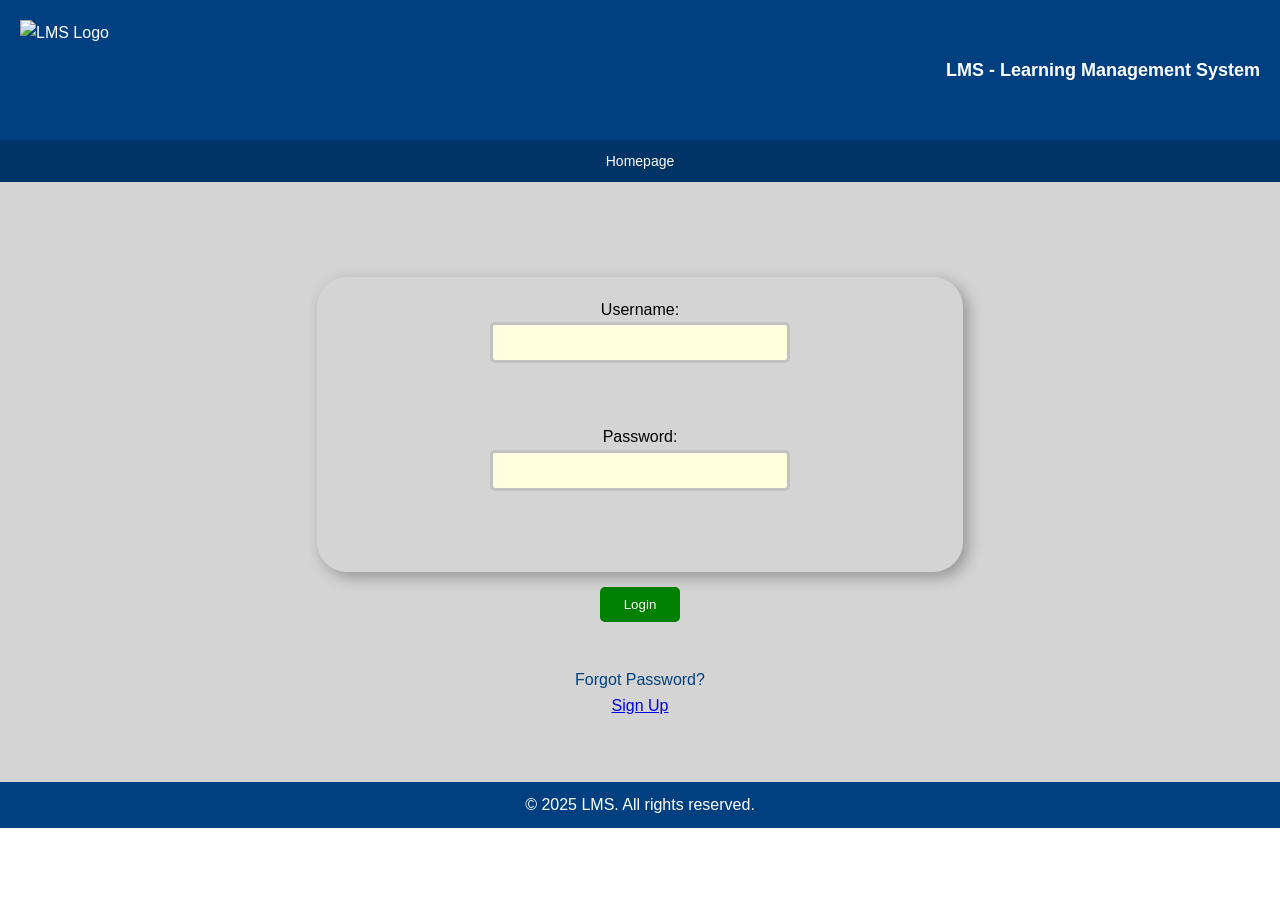
==== login.html @ 72550152 "Add files via upload" ====
<!DOCTYPE html>
<!--
Ethan Klassen (30211435)
Ziad Hamed (30216545)
-->
<html lang="en">
<head>
    <meta charset="UTF-8">
    <meta name="viewport" content="width=device-width, initial-scale=1.0">
    <title>Login - LMS</title>
    <link rel="stylesheet" href="styles.css">
</head>
<body class="login-page">
    <header>
        <img src="logo.jpg" alt="LMS Logo" style="width: 100px; height: 100px;">
        <h1>LMS - Learning Management System</h1>
    </header>
    <div>
        <nav>
            <a href="index.html">Homepage</a>
        </nav>
    </div>
    <main>
        <form id="login-form">
            <div class="login-container">
                <label for="username">Username:</label>
                <input type="text" id="username" name="username" required><br><br>
                <label for="password">Password:</label>
                <input type="password" id="password" name="password" required><br><br>
                <div id="message-box" class="message-box" style="display:none;"></div>
            </div>
            <button type="submit">Login</button>
        </form>
        <a href="#">Forgot Password?</a>
        <a href="signup.html">Sign Up</a>
    </main>
    <footer>
        <p>© 2025 LMS. All rights reserved.</p>
    </footer>
    <script src="login.js"></script>
</body>
</html>
---- styles.css ----
* {
    margin: 0;
    padding: 0;
    box-sizing: border-box;
}

body {
    font-family: Arial, sans-serif;
    line-height: 1.6;
}

header {
    background-color: #004080;
    padding: 20px;
    margin: 0;
    display: flex;
    justify-content: space-between;
    align-items: center;
    color: white;
}

header img {
    width: 100px;
    height: 100px;
}

.homepage .logo {
    width: 40px;
    height: 40px;
}

header h1 {
    font-size: 18px;
    color: white;
    margin: 0;
}

header h2 {
    margin: 10px;
}

nav {
    background-color: #003366;
    padding: 10px;
    display: flex;
}

.homepage nav,
.attempt_quiz nav,
.leaderboard nav {
    justify-content: space-between;
    padding: 10px 20%;
}

.login-page nav,
.course-view-page nav,
.course_view nav {
    justify-content: center;
}


nav a {
    color: white;
    text-decoration: none;
    font-size: 14px;
}

.course-view-page nav a {
    padding: 0 20px;
}

nav a:hover {
    text-decoration: underline;
}

main {
    background-color: #d4d4d4;
    padding: 20px;
    margin: 0;
    text-align: center;
}

.homepage main,
.login-page main,
.course-view-page main {
    height: 600px;
}

.login-page main,
.course-view-page main,
.course_view main {
    display: flex;
    flex-direction: column;
    align-items: center;
}

.login-page main,
.course_view main {
    justify-content: center;
}

.course_view {
    display: flex;
    flex-direction: column;
}

.course_view main {
    flex: 1;
}

footer {
    background-color: #004080;
    color: white;
    padding: 10px;
    text-align: center;
}

.homepage #about {
    margin: 20px auto;
    padding: 0 20px;
}

.homepage #about h2 {
    color: #004080;
    font-size: 36px;
    margin-bottom: 30px;
}

.homepage #about p {
    font-size: 20px;
    margin-bottom: 30px;
}

.homepage #about h3 {
    font-size: 28px;
    margin: 30px 0;
}

.homepage #about ul {
    list-style: none;
    margin: 20px;
}

.homepage #about li {
    font-size: 20px;
    margin: 15px;
}

.login-page main form {
    padding: 30px;
    display: flex;
    flex-direction: column;
    align-items: center;
    width: 70%;
    margin: 0 auto;
}

.login-page .login-container {
    background-color: #d4d4d4;
    padding: 20px;
    border-radius: 30px;
    box-shadow: 5px 5px 15px rgba(0, 0, 0, 0.3);
    width: 80%;
    display: flex;
    flex-direction: column;
    align-items: center;
}

.login-page input[type="text"],
.login-page input[type="password"] {
    background-color: lightyellow;
    padding: 10px;
    border-radius: 5px;
    border: 3px solid #c1c1c1;
    width: 300px;
    margin-bottom: 10px;
}

.login-page button[type="submit"] {
    background-color: #008000;
    color: white;
    padding: 10px;
    border: none;
    width: 80px;
    margin-top: 15px;
    border-radius: 5px;
}

.login-page button[type="submit"]:hover {
    background-color: #006600;
}

.login-page a[href="#"] {
    color: #004080;
    text-decoration: none;
    margin-top: 15px;
}

.login-page a[href="#"]:hover {
    text-decoration: underline;
}

.course-view-page .term-selection {
    margin-bottom: 20px;
    display: flex;
    align-items: center;
    gap: 10px;
}

select {
    background-color: lightyellow;
    border-radius: 5px;
    padding: 5px;
    border: 1px solid #333;
}

.course-view-page .course-tiles h3 {
    color: #004080;
    margin: 20px 0;
}

.course-view-page .tile-container {
    display: flex;
    flex-wrap: wrap;
    justify-content: center;
    gap: 15px;
}

.course-view-page .course-tile {
    background-color: #e6f2ff;
    padding: 20px;
    margin: 15px;
    border-radius: 10px;
    box-shadow: 0 2px 4px rgba(0, 0, 0, 0.1);
    width: calc(33.33% - 30px);
    min-width: 250px;
    display: flex;
    flex-direction: column;
    gap: 10px;
}

.course-view-page .course-tile h4 {
    margin: 0;
}

.course-view-page .course-tile p {
    margin: 0;
}

.course-view-page .accept-btn {
    background-color: #4CAF50;
    color: white;
    padding: 8px 20px;
    border: none;
    border-radius: 5px;
    cursor: pointer;
    margin-top: 10px;
}

.course-view-page .accept-btn:hover {
    background-color: #265e28;
}

.course-view-page .decline-btn {
    background-color: #D32F2F;
    color: white;
    padding: 8px 20px;
    border: none;
    border-radius: 5px;
    cursor: pointer;
    margin-top: 5px;
}

.course-view-page .decline-btn:hover {
    background-color: #821b1b;
}

.course_view main > label {
    margin-bottom: 10px;
}

.course_view select {
    margin-bottom: 20px;
}

.course_view .Enrolled h2 {
    color: #004080;
    margin: 20px 0;
}

.course_view .Enrolled hr {
    margin: 10px 0;
    border-color: #666;
}

.course_view table {
    width: 100%;
    border-spacing: 15px;
}

.course_view td div {
    background-color: #e6f2ff;
    padding: 20px;
    border-radius: 10px;
    box-shadow: 0 2px 4px rgba(0, 0, 0, 0.1);
    width: 100%;
    text-align: left;
}

.course_view td img {
    width: 250px;
    margin-bottom: 10px;
}

.course_view td p {
    margin: 5px 0;
}

.course_view td a {
    color: #004080;
    text-decoration: none;
}

.course_view td a:hover {
    text-decoration: underline;
}

.course_view .accept-btn {
    background-color: #4CAF50;
    color: white;
    padding: 8px 20px;
    border: none;
    border-radius: 5px;
    cursor: pointer;
    margin-right: 10px;
}

.course_view .accept-btn:hover {
    background-color: #265e28;
}

.course_view .decline-btn {
    background-color: #D32F2F;
    color: white;
    padding: 8px 20px;
    border: none;
    border-radius: 5px;
    cursor: pointer;
}

.course_view .decline-btn:hover {
    background-color: #821b1b;
}

img.quiz-banner {
    width: 100%;
    height: 150px;
    border-radius: 5px;
  }

.quiz-details {
    background-color: lightblue;
    padding: 20px;
    margin-left: 250px;
    margin-right: 250px;
    text-align: center;
  }

quiz-heading {
    color: blue;
    font-size: 24px;
    font-weight: bold;
  }

  body-quiz {
    text-align: center;
  }
  
.quiz-box {
    text-align: left;
    align-content: center;

    margin: auto;
    background-color: #cacaca;
    height: 80px;
    width: 300px;
}

.button-submit-answer {
    background-color: lightblue;
    border: none;
    color: black;
    padding: 15px 32px;
    text-align: center;
    display: inline-block;
    font-size: 16px;
    margin: 4px 2px;
    border-radius: 5px;
  }
  .button-submit-answer:hover {
    background-color: blue;
    color: white;
  }

  .button-finish-quiz {
    background-color: #D32F2F;
    border: none;
    color: white;
    padding: 15px 32px;
    text-align: center;
    display: inline-block;
    font-size: 16px;
    margin: 4px 2px;
    border-radius: 5px;
  }
  .button-finish-quiz:hover {
    background-color: #821b1b;
    color: black;
  }

img.profile-picture {
    border-radius: 50%;
    border: 2px solid black;
  }

.message-box {
    width: 80%;
    margin: 10px auto;
    padding: 15px;
    text-align: center;
    font-size: 16px;
    font-weight: bold;
    border-radius: 5px;
    display: none;
    background-color: #d4d4d4;
    color: #000000;
    border: 1px solid #000000;
}
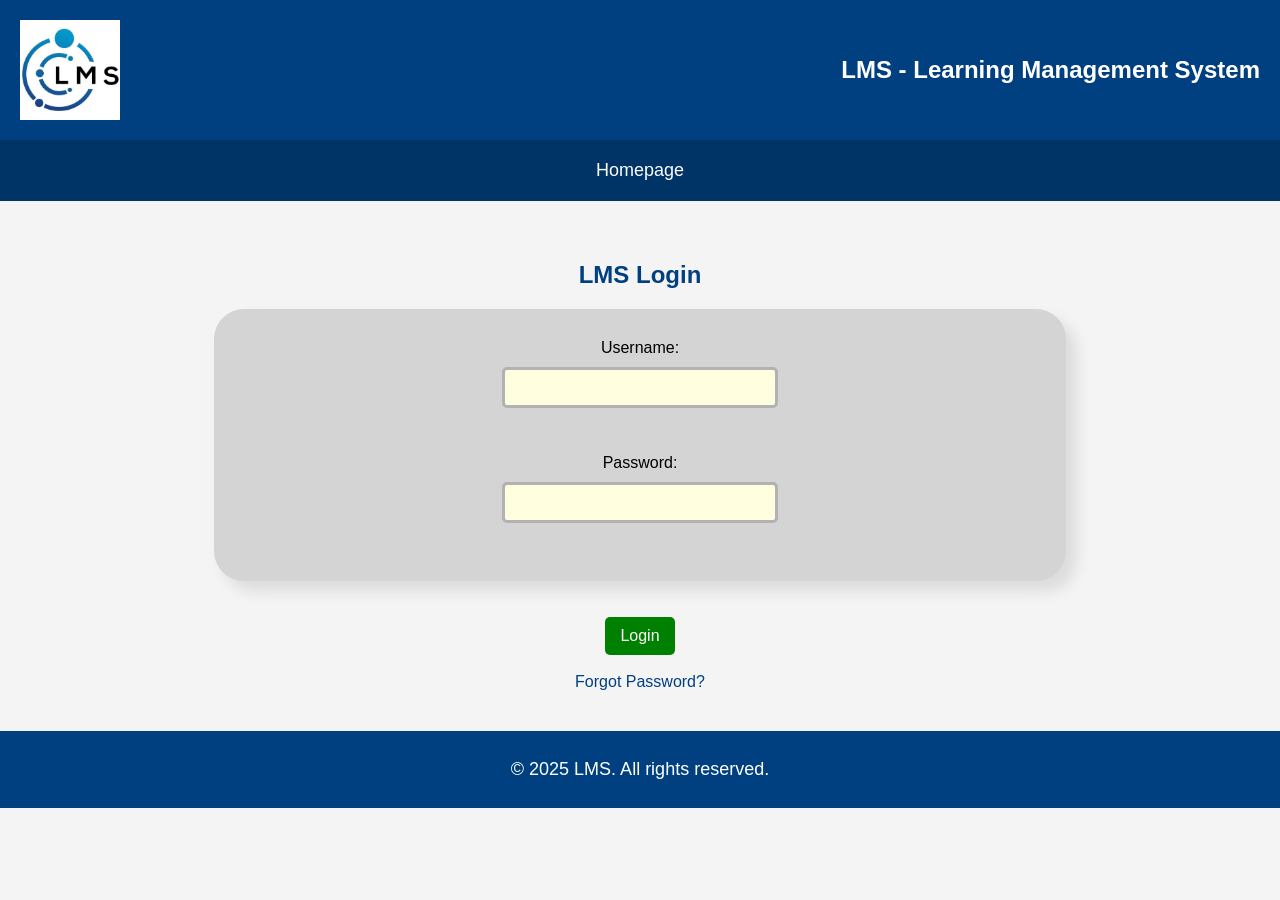
==== commit 8c6131a9: "Add files via upload" ====
--- a/login.html
+++ b/login.html
@@ -1,16 +1,12 @@
 <!DOCTYPE html>
-<!--
-Ethan Klassen (30211435)
-Ziad Hamed (30216545)
--->
 <html lang="en">
 <head>
     <meta charset="UTF-8">
     <meta name="viewport" content="width=device-width, initial-scale=1.0">
     <title>Login - LMS</title>
-    <link rel="stylesheet" href="styles.css">
+    <link rel="stylesheet" type="text/css" href="styles.css">
 </head>
-<body class="login-page">
+<body>
     <header>
         <img src="logo.jpg" alt="LMS Logo" style="width: 100px; height: 100px;">
         <h1>LMS - Learning Management System</h1>
@@ -20,23 +16,26 @@
             <a href="index.html">Homepage</a>
         </nav>
     </div>
-    <main>
-        <form id="login-form">
-            <div class="login-container">
-                <label for="username">Username:</label>
-                <input type="text" id="username" name="username" required><br><br>
-                <label for="password">Password:</label>
-                <input type="password" id="password" name="password" required><br><br>
-                <div id="message-box" class="message-box" style="display:none;"></div>
-            </div>
-            <button type="submit">Login</button>
-        </form>
-        <a href="#">Forgot Password?</a>
-        <a href="signup.html">Sign Up</a>
+    
+    <main class="login">
+        <h2>LMS Login</h2>
+        <form>
+            <label for="username">Username:</label>
+            <input type="text" id="username" name="username" required><br><br>
+            
+            <label for="password">Password:</label>
+            <input type="password" id="password" name="password" required><br>
+        </form> 
+        <br>
+        <br>  
+            <a href="course_view.html">
+                <button>Login</button>
+            </a><br><br>
+            <a href="#">Forgot Password?</a>
+        
     </main>
     <footer>
-        <p>© 2025 LMS. All rights reserved.</p>
+        <p>&copy; 2025 LMS. All rights reserved.</p>
     </footer>
-    <script src="login.js"></script>
 </body>
 </html>
--- a/styles.css
+++ b/styles.css
@@ -1,439 +1,274 @@
-* {
-    margin: 0;
-    padding: 0;
-    box-sizing: border-box;
-}
-
-body {
-    font-family: Arial, sans-serif;
-    line-height: 1.6;
-}
-
-header {
-    background-color: #004080;
-    padding: 20px;
-    margin: 0;
-    display: flex;
-    justify-content: space-between;
-    align-items: center;
-    color: white;
-}
-
-header img {
-    width: 100px;
-    height: 100px;
-}
-
-.homepage .logo {
-    width: 40px;
-    height: 40px;
-}
-
-header h1 {
-    font-size: 18px;
-    color: white;
-    margin: 0;
-}
-
-header h2 {
-    margin: 10px;
-}
-
-nav {
-    background-color: #003366;
-    padding: 10px;
-    display: flex;
-}
-
-.homepage nav,
-.attempt_quiz nav,
-.leaderboard nav {
-    justify-content: space-between;
-    padding: 10px 20%;
-}
-
-.login-page nav,
-.course-view-page nav,
-.course_view nav {
-    justify-content: center;
-}
-
-
-nav a {
-    color: white;
-    text-decoration: none;
-    font-size: 14px;
-}
-
-.course-view-page nav a {
-    padding: 0 20px;
-}
-
-nav a:hover {
-    text-decoration: underline;
-}
-
-main {
-    background-color: #d4d4d4;
-    padding: 20px;
-    margin: 0;
-    text-align: center;
-}
-
-.homepage main,
-.login-page main,
-.course-view-page main {
-    height: 600px;
-}
-
-.login-page main,
-.course-view-page main,
-.course_view main {
-    display: flex;
-    flex-direction: column;
-    align-items: center;
-}
-
-.login-page main,
-.course_view main {
-    justify-content: center;
-}
-
-.course_view {
-    display: flex;
-    flex-direction: column;
-}
-
-.course_view main {
-    flex: 1;
-}
-
-footer {
-    background-color: #004080;
-    color: white;
-    padding: 10px;
-    text-align: center;
-}
-
-.homepage #about {
-    margin: 20px auto;
-    padding: 0 20px;
-}
-
-.homepage #about h2 {
-    color: #004080;
-    font-size: 36px;
-    margin-bottom: 30px;
-}
-
-.homepage #about p {
-    font-size: 20px;
-    margin-bottom: 30px;
-}
-
-.homepage #about h3 {
-    font-size: 28px;
-    margin: 30px 0;
-}
-
-.homepage #about ul {
-    list-style: none;
-    margin: 20px;
-}
-
-.homepage #about li {
-    font-size: 20px;
-    margin: 15px;
-}
-
-.login-page main form {
-    padding: 30px;
-    display: flex;
-    flex-direction: column;
-    align-items: center;
-    width: 70%;
-    margin: 0 auto;
-}
-
-.login-page .login-container {
-    background-color: #d4d4d4;
-    padding: 20px;
-    border-radius: 30px;
-    box-shadow: 5px 5px 15px rgba(0, 0, 0, 0.3);
-    width: 80%;
-    display: flex;
-    flex-direction: column;
-    align-items: center;
-}
-
-.login-page input[type="text"],
-.login-page input[type="password"] {
-    background-color: lightyellow;
-    padding: 10px;
-    border-radius: 5px;
-    border: 3px solid #c1c1c1;
-    width: 300px;
-    margin-bottom: 10px;
-}
-
-.login-page button[type="submit"] {
-    background-color: #008000;
-    color: white;
-    padding: 10px;
-    border: none;
-    width: 80px;
-    margin-top: 15px;
-    border-radius: 5px;
-}
-
-.login-page button[type="submit"]:hover {
-    background-color: #006600;
-}
-
-.login-page a[href="#"] {
-    color: #004080;
-    text-decoration: none;
-    margin-top: 15px;
-}
-
-.login-page a[href="#"]:hover {
-    text-decoration: underline;
-}
-
-.course-view-page .term-selection {
-    margin-bottom: 20px;
-    display: flex;
-    align-items: center;
-    gap: 10px;
-}
-
-select {
-    background-color: lightyellow;
-    border-radius: 5px;
-    padding: 5px;
-    border: 1px solid #333;
-}
-
-.course-view-page .course-tiles h3 {
-    color: #004080;
-    margin: 20px 0;
-}
-
-.course-view-page .tile-container {
-    display: flex;
-    flex-wrap: wrap;
-    justify-content: center;
-    gap: 15px;
-}
-
-.course-view-page .course-tile {
-    background-color: #e6f2ff;
-    padding: 20px;
-    margin: 15px;
-    border-radius: 10px;
-    box-shadow: 0 2px 4px rgba(0, 0, 0, 0.1);
-    width: calc(33.33% - 30px);
-    min-width: 250px;
-    display: flex;
-    flex-direction: column;
-    gap: 10px;
-}
-
-.course-view-page .course-tile h4 {
-    margin: 0;
-}
-
-.course-view-page .course-tile p {
-    margin: 0;
-}
-
-.course-view-page .accept-btn {
-    background-color: #4CAF50;
-    color: white;
-    padding: 8px 20px;
-    border: none;
-    border-radius: 5px;
-    cursor: pointer;
-    margin-top: 10px;
-}
-
-.course-view-page .accept-btn:hover {
-    background-color: #265e28;
-}
-
-.course-view-page .decline-btn {
-    background-color: #D32F2F;
-    color: white;
-    padding: 8px 20px;
-    border: none;
-    border-radius: 5px;
-    cursor: pointer;
-    margin-top: 5px;
-}
-
-.course-view-page .decline-btn:hover {
-    background-color: #821b1b;
-}
-
-.course_view main > label {
-    margin-bottom: 10px;
-}
-
-.course_view select {
-    margin-bottom: 20px;
-}
-
-.course_view .Enrolled h2 {
-    color: #004080;
-    margin: 20px 0;
-}
-
-.course_view .Enrolled hr {
-    margin: 10px 0;
-    border-color: #666;
-}
-
-.course_view table {
-    width: 100%;
-    border-spacing: 15px;
-}
-
-.course_view td div {
-    background-color: #e6f2ff;
-    padding: 20px;
-    border-radius: 10px;
-    box-shadow: 0 2px 4px rgba(0, 0, 0, 0.1);
-    width: 100%;
-    text-align: left;
-}
-
-.course_view td img {
-    width: 250px;
-    margin-bottom: 10px;
-}
-
-.course_view td p {
-    margin: 5px 0;
-}
-
-.course_view td a {
-    color: #004080;
-    text-decoration: none;
-}
-
-.course_view td a:hover {
-    text-decoration: underline;
-}
-
-.course_view .accept-btn {
-    background-color: #4CAF50;
-    color: white;
-    padding: 8px 20px;
-    border: none;
-    border-radius: 5px;
-    cursor: pointer;
-    margin-right: 10px;
-}
-
-.course_view .accept-btn:hover {
-    background-color: #265e28;
-}
-
-.course_view .decline-btn {
-    background-color: #D32F2F;
-    color: white;
-    padding: 8px 20px;
-    border: none;
-    border-radius: 5px;
-    cursor: pointer;
-}
-
-.course_view .decline-btn:hover {
-    background-color: #821b1b;
-}
-
-img.quiz-banner {
-    width: 100%;
-    height: 150px;
-    border-radius: 5px;
-  }
-
-.quiz-details {
-    background-color: lightblue;
-    padding: 20px;
-    margin-left: 250px;
-    margin-right: 250px;
-    text-align: center;
-  }
-
-quiz-heading {
-    color: blue;
-    font-size: 24px;
-    font-weight: bold;
-  }
-
-  body-quiz {
-    text-align: center;
-  }
-  
-.quiz-box {
-    text-align: left;
-    align-content: center;
-
-    margin: auto;
-    background-color: #cacaca;
-    height: 80px;
-    width: 300px;
-}
-
-.button-submit-answer {
-    background-color: lightblue;
-    border: none;
-    color: black;
-    padding: 15px 32px;
-    text-align: center;
-    display: inline-block;
-    font-size: 16px;
-    margin: 4px 2px;
-    border-radius: 5px;
-  }
-  .button-submit-answer:hover {
-    background-color: blue;
-    color: white;
-  }
-
-  .button-finish-quiz {
-    background-color: #D32F2F;
-    border: none;
-    color: white;
-    padding: 15px 32px;
-    text-align: center;
-    display: inline-block;
-    font-size: 16px;
-    margin: 4px 2px;
-    border-radius: 5px;
-  }
-  .button-finish-quiz:hover {
-    background-color: #821b1b;
-    color: black;
-  }
-
-img.profile-picture {
-    border-radius: 50%;
-    border: 2px solid black;
-  }
-
-.message-box {
-    width: 80%;
-    margin: 10px auto;
-    padding: 15px;
-    text-align: center;
-    font-size: 16px;
-    font-weight: bold;
-    border-radius: 5px;
-    display: none;
-    background-color: #d4d4d4;
-    color: #000000;
-    border: 1px solid #000000;
-}
-
+/* Global Styles */
+body {
+    font-family: Arial, sans-serif;
+    margin: 0;
+    padding: 0;
+    background-color: #f4f4f4;
+}
+
+/* Header */
+header {
+    background-color: #004080; /* Deep blue */
+    color: white;
+    padding: 20px;
+    margin: 0;
+    display: flex;
+    align-items: center;
+    justify-content: space-between; /* Align logo left, text right */
+}
+
+header img {
+    width: 80px;
+    height: 80px;
+}
+
+header h1 {
+    margin: 0;
+    font-size: 24px;
+}
+
+/* Navigation Bar */
+nav {
+    background-color: #003366; /* Dark blue */
+    padding: 10px;
+    display: flex;
+    justify-content: space-around; /* Even spacing */
+}
+
+nav a {
+    color: white;
+    text-decoration: none;
+    font-size: 18px;
+    padding: 10px 10px;
+}
+
+nav a:hover {
+    text-decoration: underline;
+}
+
+/* Main Content */
+main[class="login"], main[class="index"] {
+    padding: 20px;
+    text-align: center;
+    align-items: center;
+    
+    margin: 20px auto;
+    max-width: 90%;
+}
+
+/* Login Form */
+form {
+    display: flex;
+    flex-direction: column;
+    align-items: center;
+    background-color: #d4d4d4;
+    box-shadow: 10px 10px 15px rgba(0, 0, 0, 0.1);
+    border-radius: 30px;
+    padding: 30px;
+    margin: 0px 150px 0px 150px;
+    max-width: 100%;
+}
+
+input[type="text"], input[type="password"] {
+    width: 250px;
+    padding: 10px;
+    margin: 10px 0;
+    border-radius: 5px;
+    border: 3px solid #b2b2b2;
+    background-color: lightyellow;
+}
+
+/* Buttons */
+main button {
+    background-color: #008000;
+    color: white;
+    padding: 10px 15px;
+    border: none;
+    cursor: pointer;
+    font-size: 16px;
+    border-radius: 5px;
+}
+
+main button:hover {
+    background-color: #006600;
+}
+
+main a[href="#"]{
+    color: #004080;
+    text-decoration: none;
+}
+
+main a[href="#"]:hover {
+    text-decoration: underline;
+}
+
+/* Course View */
+main[class="courseview"] {
+    padding: 20px;
+    text-align: center;
+    align-items: center;
+    
+    margin: 20px;
+    max-width: 100%;
+}
+
+select{
+    background-color: lightyellow;
+    border-radius: 5px;
+    padding: 5px;
+}
+
+table {
+    margin-top: 20px;
+    width: 100%;
+}
+
+table[class="cv"] td {
+    text-align: center;
+    padding: 20px;
+    margin: 0 15px 10px 0;
+    background-color: #e6f2ff;
+    border-radius: 10px;
+    box-shadow: 10px 10px 15px rgba(0, 0, 0, 0.1);
+}
+
+table[class="cv"] td img {
+    width: 100%;
+    border-radius: 5px;
+}
+
+/* Pending Courses */
+button[class="accept"] {
+    background-color: #4CAF50;
+}
+button[class="accept"]:hover {
+    background-color: #265e28;
+}
+
+button[class="decline"] {
+    background-color: #D32F2F;
+}
+
+button[class="decline"]:hover {
+    background-color: #821b1b;
+}
+/* Attempt Quiz */
+
+main[class="attemptquiz"] {
+    padding: 20px;
+    text-align: center;
+    align-items: center;
+    
+    margin: 20px;
+    max-width: 100%;
+}
+
+main[class="attemptquiz"] img {
+    width: 100%;
+    height: 150px;
+    border-radius: 5px;
+}
+
+main[class="attemptquiz"] div[class="quizdetails"] {
+    margin: 0 250px 0 250px;
+    background-color: lightblue;
+    padding: 20px;
+    text-align: center;
+}
+
+main[class="attemptquiz"] div[class="Qs"] {
+    margin: 0 550px 0 550px;
+    background-color: #cacaca;
+    padding: 20px;
+    text-align: left;
+}
+
+button[class="ans"]{
+    background-color: lightblue;
+    color: black;
+}
+
+button[class="ans"]:hover {
+    background-color: #003366;
+    color: white;
+}
+
+button[class="FinQz"] {
+    background-color: #D32F2F;
+}
+
+button[class="FinQz"]:hover {
+    background-color: #821b1b;
+}
+
+h2 {
+    color: #004080;
+}
+
+p {
+    font-size: 18px;
+}
+
+/* Leaderboard */
+main[class="leaderboard"] tr[class="heading"]{
+    background-color: #4CAF50; 
+    color: white;
+    font-size: 36px;
+}
+
+table[class="leadertab"]{
+    
+    border-collapse: separate; 
+    width: 100%; 
+    text-align: center;
+    font-size: 20px;
+}
+
+tr[class="first"]{
+    background-color: #FFD700;
+}
+
+tr[class="second"]{
+    background-color: #C0C0C0;
+}
+
+tr[class="third"]{
+    background-color: #CD7F32;
+}
+
+tr[class="odd"]{
+    background-color: #f9f9f9;
+}
+
+tr[class="even"]{
+    background-color: #e4e2e2;
+}
+
+table[class="leadertab"] td img {
+    width: 100%;
+    border-radius: 50px;
+    border: 1px solid #000000;
+}
+
+/* Footer */
+footer {
+    background-color: #004080;
+    color: white;
+    text-align: center;
+    padding: 10px;
+    margin-top: 20px;
+}
+
+.message-box {
+    width: 80%;
+    margin: 10px auto;
+    padding: 15px;
+    text-align: center;
+    font-size: 16px;
+    font-weight: bold;
+    border-radius: 5px;
+    display: none;
+    background-color: #d4d4d4;
+    color: #000000;
+    border: 1px solid #000000;
+}
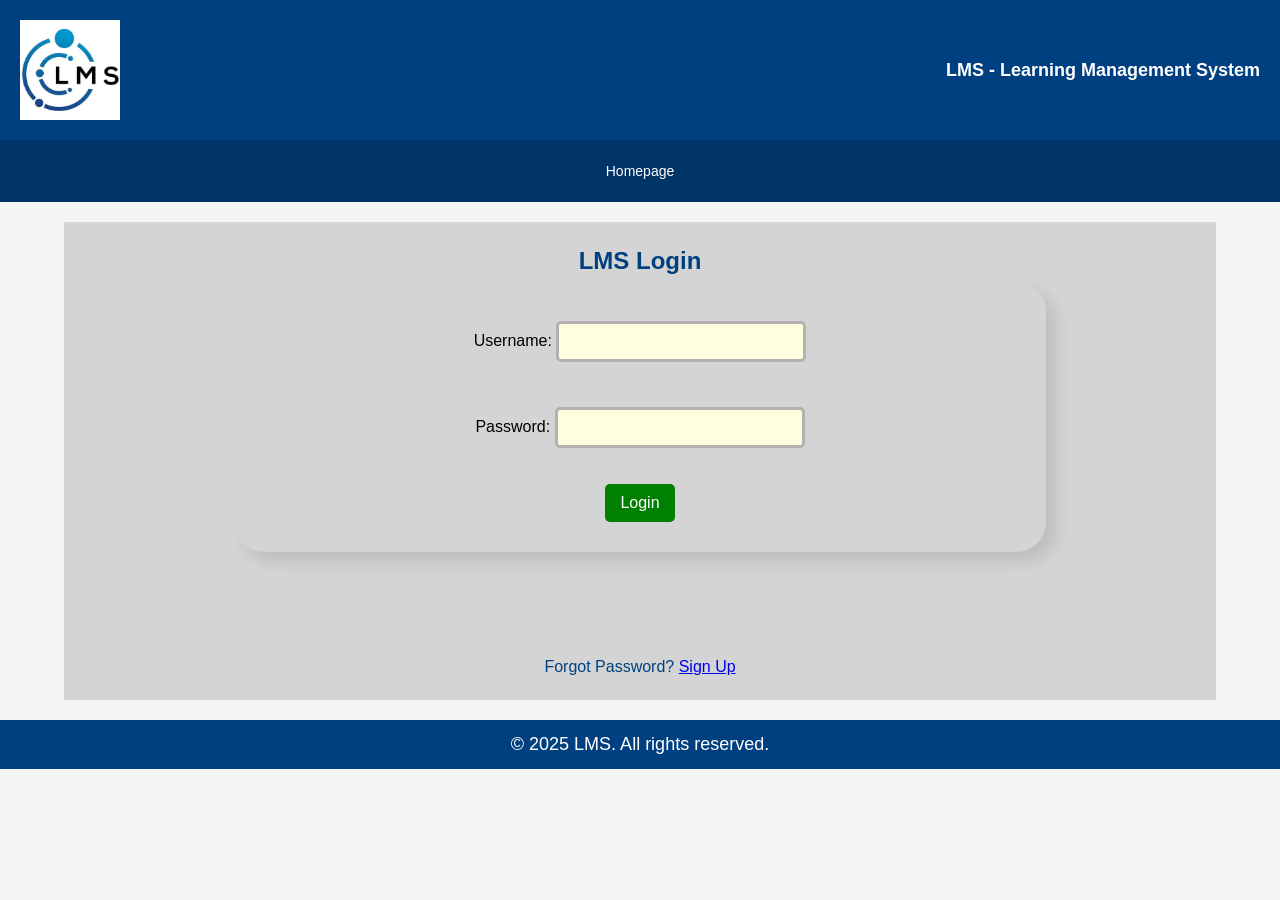
==== commit 917e43cd: "Add files via upload" ====
--- a/login.html
+++ b/login.html
@@ -19,23 +19,26 @@
     
     <main class="login">
         <h2>LMS Login</h2>
-        <form>
-            <label for="username">Username:</label>
-            <input type="text" id="username" name="username" required><br><br>
-            
-            <label for="password">Password:</label>
-            <input type="password" id="password" name="password" required><br>
-        </form> 
+        <form id="login-form">
+            <div class="login-container">
+                <label for="username">Username:</label>
+                <input type="text" id="username" name="username" required><br><br>
+                <label for="password">Password:</label>
+                <input type="password" id="password" name="password" required><br><br>
+                <div id="message-box" class="message-box" style="display:none;"></div>
+            </div>
+            <button type="submit">Login</button>
+        </form>
         <br>
         <br>  
-            <a href="course_view.html">
-                <button>Login</button>
-            </a><br><br>
+            <br><br>
             <a href="#">Forgot Password?</a>
+            <a href="signup.html">Sign Up</a>
         
     </main>
     <footer>
         <p>&copy; 2025 LMS. All rights reserved.</p>
     </footer>
+    <script src="login.js"></script>
 </body>
 </html>
--- a/styles.css
+++ b/styles.css
@@ -272,3 +272,443 @@
     color: #000000;
     border: 1px solid #000000;
 }
+
+* {
+    margin: 0;
+    padding: 0;
+    box-sizing: border-box;
+}
+
+body {
+    font-family: Arial, sans-serif;
+    line-height: 1.6;
+}
+
+header {
+    background-color: #004080;
+    padding: 20px;
+    margin: 0;
+    display: flex;
+    justify-content: space-between;
+    align-items: center;
+    color: white;
+}
+
+header img {
+    width: 100px;
+    height: 100px;
+}
+
+.homepage .logo {
+    width: 40px;
+    height: 40px;
+}
+
+header h1 {
+    font-size: 18px;
+    color: white;
+    margin: 0;
+}
+
+header h2 {
+    margin: 10px;
+}
+
+nav {
+    background-color: #003366;
+    padding: 10px;
+    display: flex;
+}
+
+.homepage nav,
+.attempt_quiz nav,
+.leaderboard nav {
+    justify-content: space-between;
+    padding: 10px 20%;
+}
+
+.login-page nav,
+.course-view-page nav,
+.course_view nav {
+    justify-content: center;
+}
+
+
+nav a {
+    color: white;
+    text-decoration: none;
+    font-size: 14px;
+}
+
+.course-view-page nav a {
+    padding: 0 20px;
+}
+
+nav a:hover {
+    text-decoration: underline;
+}
+
+main {
+    background-color: #d4d4d4;
+    padding: 20px;
+    margin: 0;
+    text-align: center;
+}
+
+.homepage main,
+.login-page main,
+.course-view-page main {
+    height: 600px;
+}
+
+.login-page main,
+.course-view-page main,
+.course_view main {
+    display: flex;
+    flex-direction: column;
+    align-items: center;
+}
+
+.login-page main,
+.course_view main {
+    justify-content: center;
+}
+
+.course_view {
+    display: flex;
+    flex-direction: column;
+}
+
+.course_view main {
+    flex: 1;
+}
+
+footer {
+    background-color: #004080;
+    color: white;
+    padding: 10px;
+    text-align: center;
+}
+
+.homepage #about {
+    margin: 20px auto;
+    padding: 0 20px;
+}
+
+.homepage #about h2 {
+    color: #004080;
+    font-size: 36px;
+    margin-bottom: 30px;
+}
+
+.homepage #about p {
+    font-size: 20px;
+    margin-bottom: 30px;
+}
+
+.homepage #about h3 {
+    font-size: 28px;
+    margin: 30px 0;
+}
+
+.homepage #about ul {
+    list-style: none;
+    margin: 20px;
+}
+
+.homepage #about li {
+    font-size: 20px;
+    margin: 15px;
+}
+
+.login-page main form {
+    padding: 30px;
+    display: flex;
+    flex-direction: column;
+    align-items: center;
+    width: 70%;
+    margin: 0 auto;
+}
+
+.login-page .login-container {
+    background-color: #d4d4d4;
+    padding: 20px;
+    border-radius: 30px;
+    box-shadow: 5px 5px 15px rgba(0, 0, 0, 0.3);
+    width: 80%;
+    display: flex;
+    flex-direction: column;
+    align-items: center;
+}
+
+.login-page input[type="text"],
+.login-page input[type="password"] {
+    background-color: lightyellow;
+    padding: 10px;
+    border-radius: 5px;
+    border: 3px solid #c1c1c1;
+    width: 300px;
+    margin-bottom: 10px;
+}
+
+.login-page button[type="submit"] {
+    background-color: #008000;
+    color: white;
+    padding: 10px;
+    border: none;
+    width: 80px;
+    margin-top: 15px;
+    border-radius: 5px;
+}
+
+.login-page button[type="submit"]:hover {
+    background-color: #006600;
+}
+
+.login-page a[href="#"] {
+    color: #004080;
+    text-decoration: none;
+    margin-top: 15px;
+}
+
+.login-page a[href="#"]:hover {
+    text-decoration: underline;
+}
+
+.course-view-page .term-selection {
+    margin-bottom: 20px;
+    display: flex;
+    align-items: center;
+    gap: 10px;
+}
+
+select {
+    background-color: lightyellow;
+    border-radius: 5px;
+    padding: 5px;
+    border: 1px solid #333;
+}
+
+.course-view-page .course-tiles h3 {
+    color: #004080;
+    margin: 20px 0;
+}
+
+.course-view-page .tile-container {
+    display: flex;
+    flex-wrap: wrap;
+    justify-content: center;
+    gap: 15px;
+}
+
+.course-view-page .course-tile {
+    background-color: #e6f2ff;
+    padding: 20px;
+    margin: 15px;
+    border-radius: 10px;
+    box-shadow: 0 2px 4px rgba(0, 0, 0, 0.1);
+    width: calc(33.33% - 30px);
+    min-width: 250px;
+    display: flex;
+    flex-direction: column;
+    gap: 10px;
+}
+
+.course-view-page .course-tile h4 {
+    margin: 0;
+}
+
+.course-view-page .course-tile p {
+    margin: 0;
+}
+
+.course-view-page .accept-btn {
+    background-color: #4CAF50;
+    color: white;
+    padding: 8px 20px;
+    border: none;
+    border-radius: 5px;
+    cursor: pointer;
+    margin-top: 10px;
+}
+
+.course-view-page .accept-btn:hover {
+    background-color: #265e28;
+}
+
+.course-view-page .decline-btn {
+    background-color: #D32F2F;
+    color: white;
+    padding: 8px 20px;
+    border: none;
+    border-radius: 5px;
+    cursor: pointer;
+    margin-top: 5px;
+}
+
+.course-view-page .decline-btn:hover {
+    background-color: #821b1b;
+}
+
+.course_view main > label {
+    margin-bottom: 10px;
+}
+
+.course_view select {
+    margin-bottom: 20px;
+}
+
+.course_view .Enrolled h2 {
+    color: #004080;
+    margin: 20px 0;
+}
+
+.course_view .Enrolled hr {
+    margin: 10px 0;
+    border-color: #666;
+}
+
+.course_view table {
+    width: 100%;
+    border-spacing: 15px;
+}
+
+.course_view td div {
+    background-color: #e6f2ff;
+    padding: 20px;
+    border-radius: 10px;
+    box-shadow: 0 2px 4px rgba(0, 0, 0, 0.1);
+    width: 100%;
+    text-align: left;
+}
+
+.course_view td img {
+    width: 250px;
+    margin-bottom: 10px;
+}
+
+.course_view td p {
+    margin: 5px 0;
+}
+
+.course_view td a {
+    color: #004080;
+    text-decoration: none;
+}
+
+.course_view td a:hover {
+    text-decoration: underline;
+}
+
+.course_view .accept-btn {
+    background-color: #4CAF50;
+    color: white;
+    padding: 8px 20px;
+    border: none;
+    border-radius: 5px;
+    cursor: pointer;
+    margin-right: 10px;
+}
+
+.course_view .accept-btn:hover {
+    background-color: #265e28;
+}
+
+.course_view .decline-btn {
+    background-color: #D32F2F;
+    color: white;
+    padding: 8px 20px;
+    border: none;
+    border-radius: 5px;
+    cursor: pointer;
+}
+
+.course_view .decline-btn:hover {
+    background-color: #821b1b;
+}
+
+img.quiz-banner {
+    width: 100%;
+    height: 150px;
+    border-radius: 5px;
+  }
+
+.quiz-details {
+    background-color: lightblue;
+    padding: 20px;
+    margin-left: 250px;
+    margin-right: 250px;
+    text-align: center;
+  }
+
+quiz-heading {
+    color: blue;
+    font-size: 24px;
+    font-weight: bold;
+  }
+
+  body-quiz {
+    text-align: center;
+  }
+  
+.quiz-box {
+    text-align: left;
+    align-content: center;
+
+    margin: auto;
+    background-color: #cacaca;
+    height: 80px;
+    width: 300px;
+}
+
+.button-submit-answer {
+    background-color: lightblue;
+    border: none;
+    color: black;
+    padding: 15px 32px;
+    text-align: center;
+    display: inline-block;
+    font-size: 16px;
+    margin: 4px 2px;
+    border-radius: 5px;
+  }
+  .button-submit-answer:hover {
+    background-color: blue;
+    color: white;
+  }
+
+  .button-finish-quiz {
+    background-color: #D32F2F;
+    border: none;
+    color: white;
+    padding: 15px 32px;
+    text-align: center;
+    display: inline-block;
+    font-size: 16px;
+    margin: 4px 2px;
+    border-radius: 5px;
+  }
+  .button-finish-quiz:hover {
+    background-color: #821b1b;
+    color: black;
+  }
+
+img.profile-picture {
+    border-radius: 50%;
+    border: 2px solid black;
+  }
+
+.message-box {
+    width: 80%;
+    margin: 10px auto;
+    padding: 15px;
+    text-align: center;
+    font-size: 16px;
+    font-weight: bold;
+    border-radius: 5px;
+    display: none;
+    background-color: #d4d4d4;
+    color: #000000;
+    border: 1px solid #000000;
+}
+
